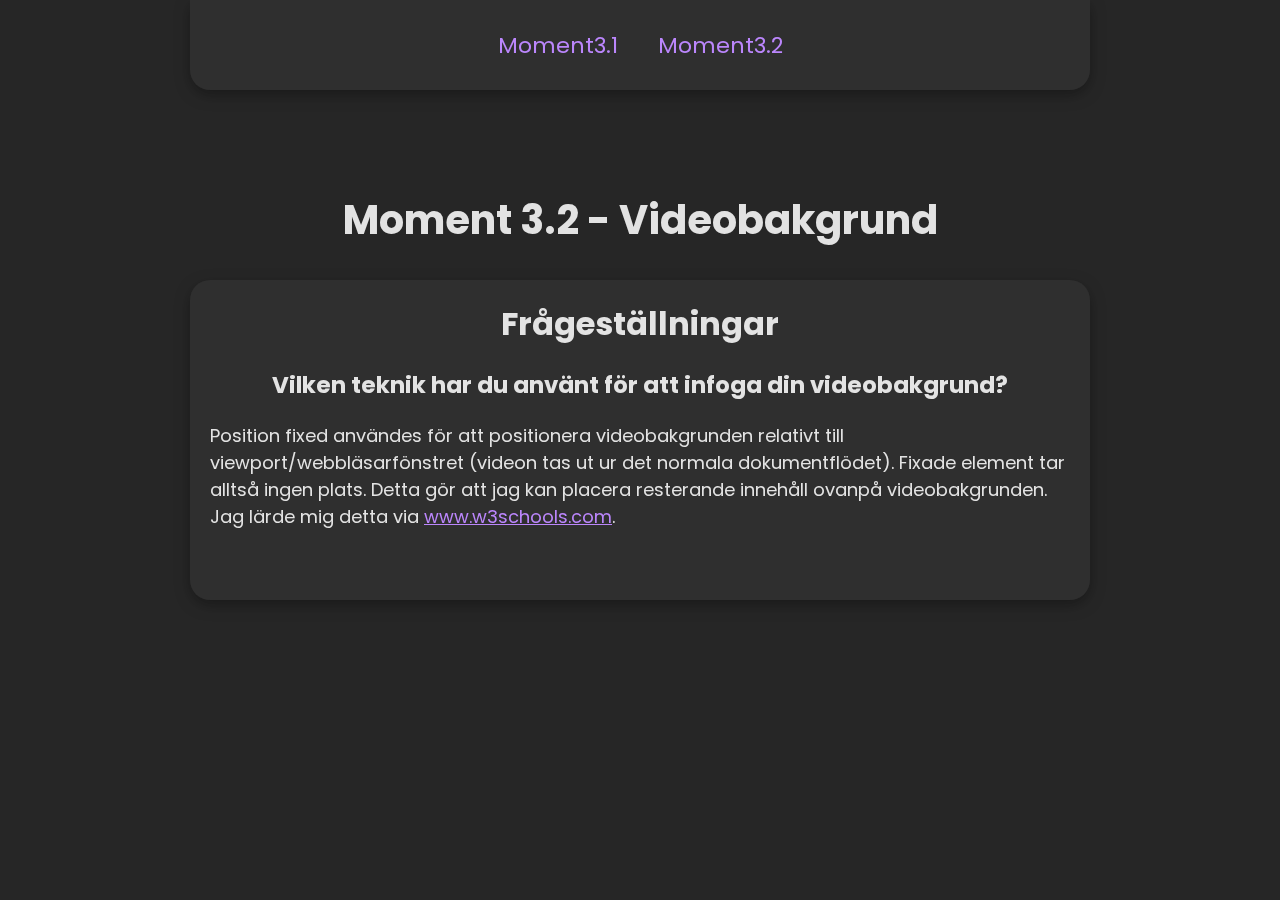
==== moment3.2/moment3.2.html @ fe1b0063 "Moment3.2" ====
<!DOCTYPE html>
<html lang="sv">
  <head>
    <meta charset="UTF-8" />
    <meta name="viewport" content="width=device-width, initial-scale=1.0" />
    <!-- Style sheets -->
    <link rel="stylesheet" href="../style/moment3.2.css" />
    <!-- Google fonts-->
    <link rel="preconnect" href="https://fonts.googleapis.com" />
    <link rel="preconnect" href="https://fonts.gstatic.com" crossorigin />
    <link
      href="https://fonts.googleapis.com/css2?family=Poppins:wght@400;700&display=swap"
      rel="stylesheet"
    />
    <title>Moment 3 - Film för webb</title>
  </head>
  <body>
    <!-- Background video -->
    <video
      id="moment3_2-video"
      autoplay
      muted
      loop
      src="../video/backgroundVideo.mp4"
      type="video/mp4"
    ></video>
    <div class="content">
      <header>
        <nav>
          <ul class="navlinks">
            <li><a href="../index.html">Moment3.1</a></li>
            <li><a href="moment3.2.html">Moment3.2</a></li>
          </ul>
        </nav>
      </header>
      <main>
        <h1>Moment 3.2 - Videobakgrund</h1>
        <section>
          <h2>Frågeställningar</h2>
          <article>
            <h3>
              Vilken teknik har du använt för att infoga din videobakgrund?
            </h3>
            <p>
              Position fixed användes för att positionera videobakgrunden
              relativt till viewport/webbläsarfönstret (videon tas ut ur det
              normala dokumentflödet). Fixade element tar alltså ingen plats.
              Detta gör att jag kan placera resterande innehåll ovanpå
              videobakgrunden. Jag lärde mig detta via
              <a
                href="https://www.w3schools.com/howto/howto_css_fullscreen_video.asp"
                >www.w3schools.com</a
              >.
            </p>
          </article>
        </section>
      </main>
    </div>
  </body>
</html>
---- style/moment3.2.css ----
* {
  margin: 0;
  padding: 0;
  box-sizing: border-box;
}

html {
  font-size: 62.5%;
}

body {
  color: rgba(255, 255, 255, 0.87);
  font-family: "Poppins", serif;
  font-weight: 400;
}

/* Header */

header {
  width: 90rem;
  min-height: 10vh;
  margin: auto;
  background-color: rgba(255, 255, 255, 0.04);
  box-shadow: rgba(0, 0, 0, 0.35) 0px 5px 15px;
  border-bottom-left-radius: 2rem;
  border-bottom-right-radius: 2rem;
  display: flex;
  align-items: center;
  justify-content: center;
}

ul.navlinks {
  display: flex;
  align-items: center;
  justify-content: center;
  flex-direction: row;
}

ul.navlinks li a {
  text-decoration: none;
  color: #bb86fc;
}

ul.navlinks li {
  list-style: none;
  margin: 0rem 2rem;
  font-size: 2.2rem;
}

/* Styling Page Moment 3.2 */

.content {
  min-height: 100vh;
  width: 100%;
  background-color: #121212ea;
  position: relative;
}

main {
  width: 90rem;
  margin: 10rem auto;
  /* Horizontally align all elements */
  text-align: center;
}

section {
  margin: 3rem 0;
  padding: 2rem;
  background-color: rgba(255, 255, 255, 0.04);
  border-radius: 2rem;
  box-shadow: rgba(0, 0, 0, 0.35) 0px 5px 15px;
}

article {
  margin-bottom: 5rem;
}

#moment3_2-video {
  position: fixed;
  right: 0;
  bottom: 0;
  width: 100%;
  height: 100%;
  object-fit: cover;
}

h1 {
  font-size: 4rem;
}

h2 {
  font-size: 3.2rem;
  margin-bottom: 2rem;
}

h3 {
  font-size: 2.3rem;
  margin-bottom: 2rem;
}

p {
  text-align: start;
  font-size: 1.8rem;
  margin: 1rem 0;
  line-height: 2.7rem;
}

span {
  text-decoration: underline;
  font-weight: 700;
}

a {
  color: #bb86fc;
}

ul.list {
  text-align: start;
  margin-left: 1rem;
}

li {
  font-size: 1.8rem;
  line-height: 2.7rem;
}
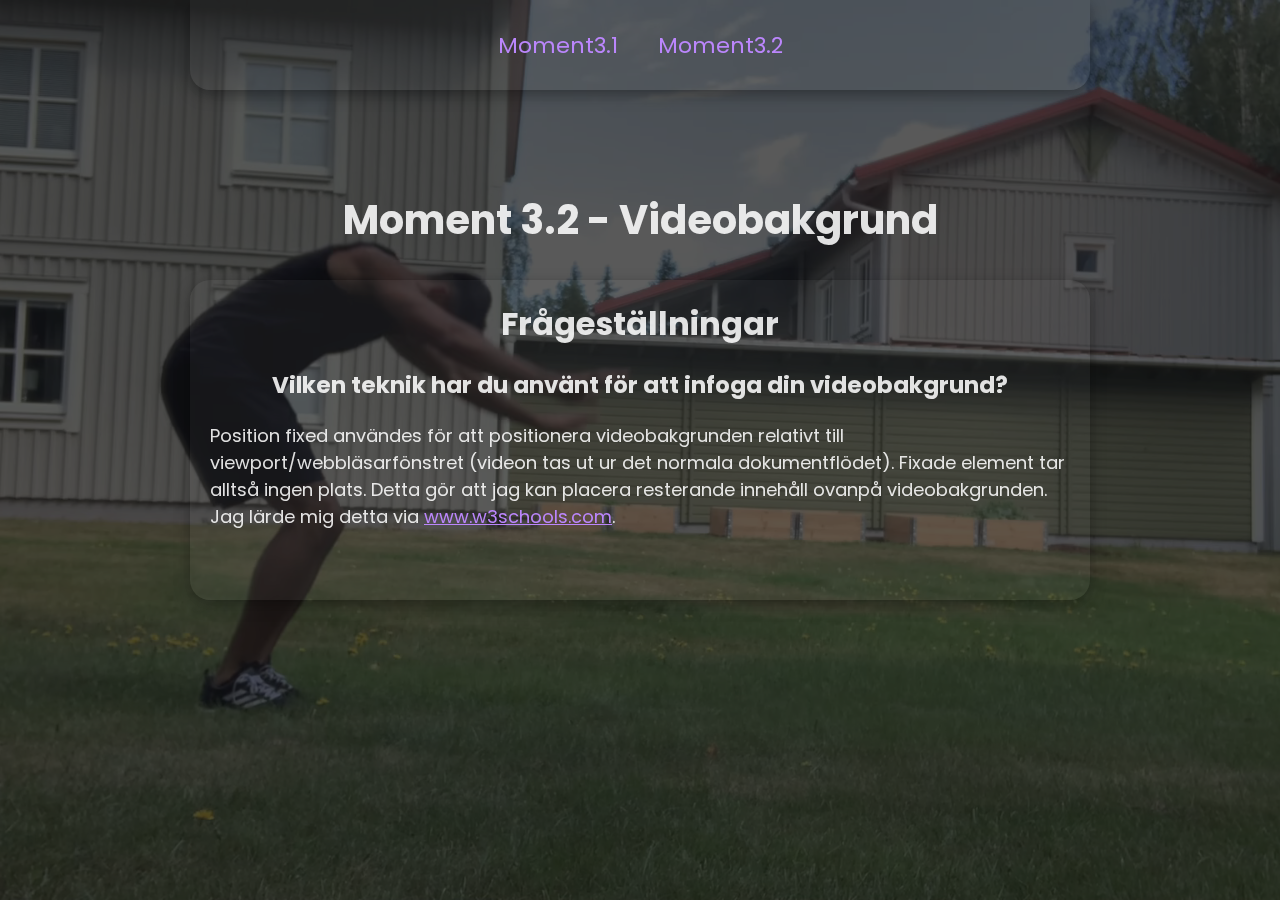
==== commit 0a81c4a5: "Optimized background videos" ====
--- a/moment3.2/moment3.2.html
+++ b/moment3.2/moment3.2.html
@@ -16,14 +16,10 @@
   </head>
   <body>
     <!-- Background video -->
-    <video
-      id="moment3_2-video"
-      autoplay
-      muted
-      loop
-      src="../video/backgroundVideo.mp4"
-      type="video/mp4"
-    ></video>
+    <video id="moment3_2-video" autoplay muted loop playsinline>
+      <source src="../video/Backgroundloop.webm" type="video/webm" />
+      <source src="../video/backgroundLoop.mp4" type="video/mp4" />
+    </video>
     <div class="content">
       <header>
         <nav>
--- a/style/moment3.2.css
+++ b/style/moment3.2.css
@@ -52,7 +52,7 @@
 .content {
   min-height: 100vh;
   width: 100%;
-  background-color: #121212ea;
+  background-color: rgba(18, 18, 18, 0.7);
   position: relative;
 }
 
